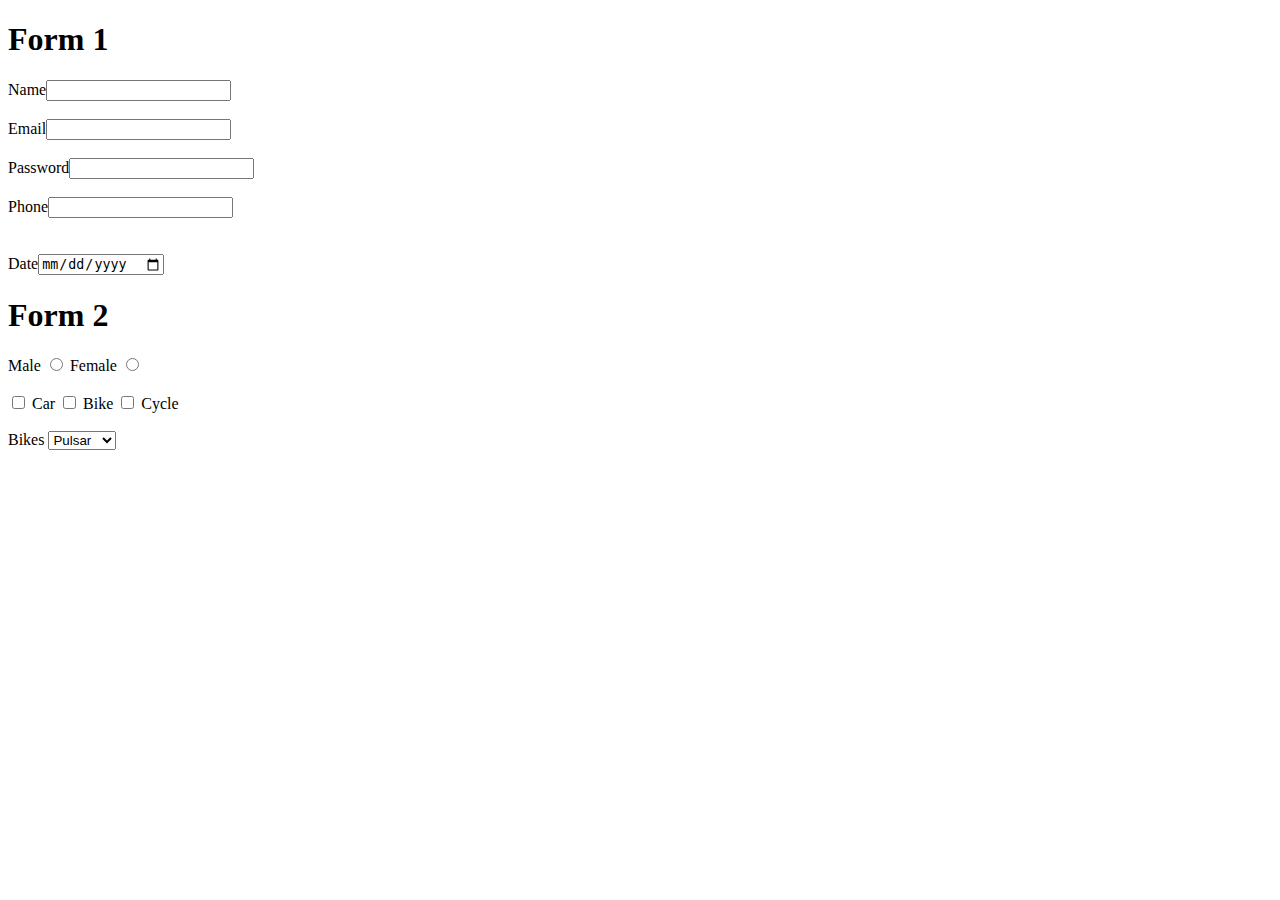
==== 30/30-01/form.html @ 580d1963 "Add files via upload" ====
<!DOCTYPE html>
<html lang="en">
<head>
    <meta charset="UTF-8">
    <meta http-equiv="X-UA-Compatible" content="IE=edge">
    <meta name="viewport" content="width=device-width, initial-scale=1.0">
    <title>Document</title>
    <link rel="stylesheet" href="./css/form.css">
</head>
<body>
    <div class="container">
        <div class="content content-1">
            <h1 class="heading">Form 1</h1>
            <form method="post" class="form-1">
                <label for="name">Name</label><input type="text" name="name" id="name"><br><br>
                <label for="email">Email</label><input type="email" name="email" id="email"><br><br>
                <label for="password">Password</label><input type="password" name="password" id="password"><br><br>
                <label for="phone">Phone</label><input type="tel" name="phone" id="phone"><br><br><br>
                <label for="date">Date</label><input type="date" name="date" id="date">
            </form>
        </div>
        <div class="content content-2">
            <h1 class="heading">Form 2</h1>
            <form method="post" class="form-2">
            <label for="gender">Male</label>
            <input type="radio" name="gender" id="gender">
            <label for="gender">Female</label>
            <input type="radio" name="gender" id="gender"><br><br>
            <input type="checkbox" name="check-1" id="check-1" class="input-2">
            <label for="check-1">Car</label>
            <input type="checkbox" name="check-2" id="check-2" class="input-2">
            <label for="check-2">Bike</label>
            <input type="checkbox" name="check-3" id="check-3" class="input-2">
            <label for="check-3">Cycle</label><br><br>
            <label for="">Bikes</label>
            <select>
                <option value="Pulsar">Pulsar</option>
                <option value="Apache">Apache</option>
                <option value="Ktm">Ktm</option>
            </select>
            </form>
        </div>
        <div class="content content-3"></div>
    </div>
</body>
</html>
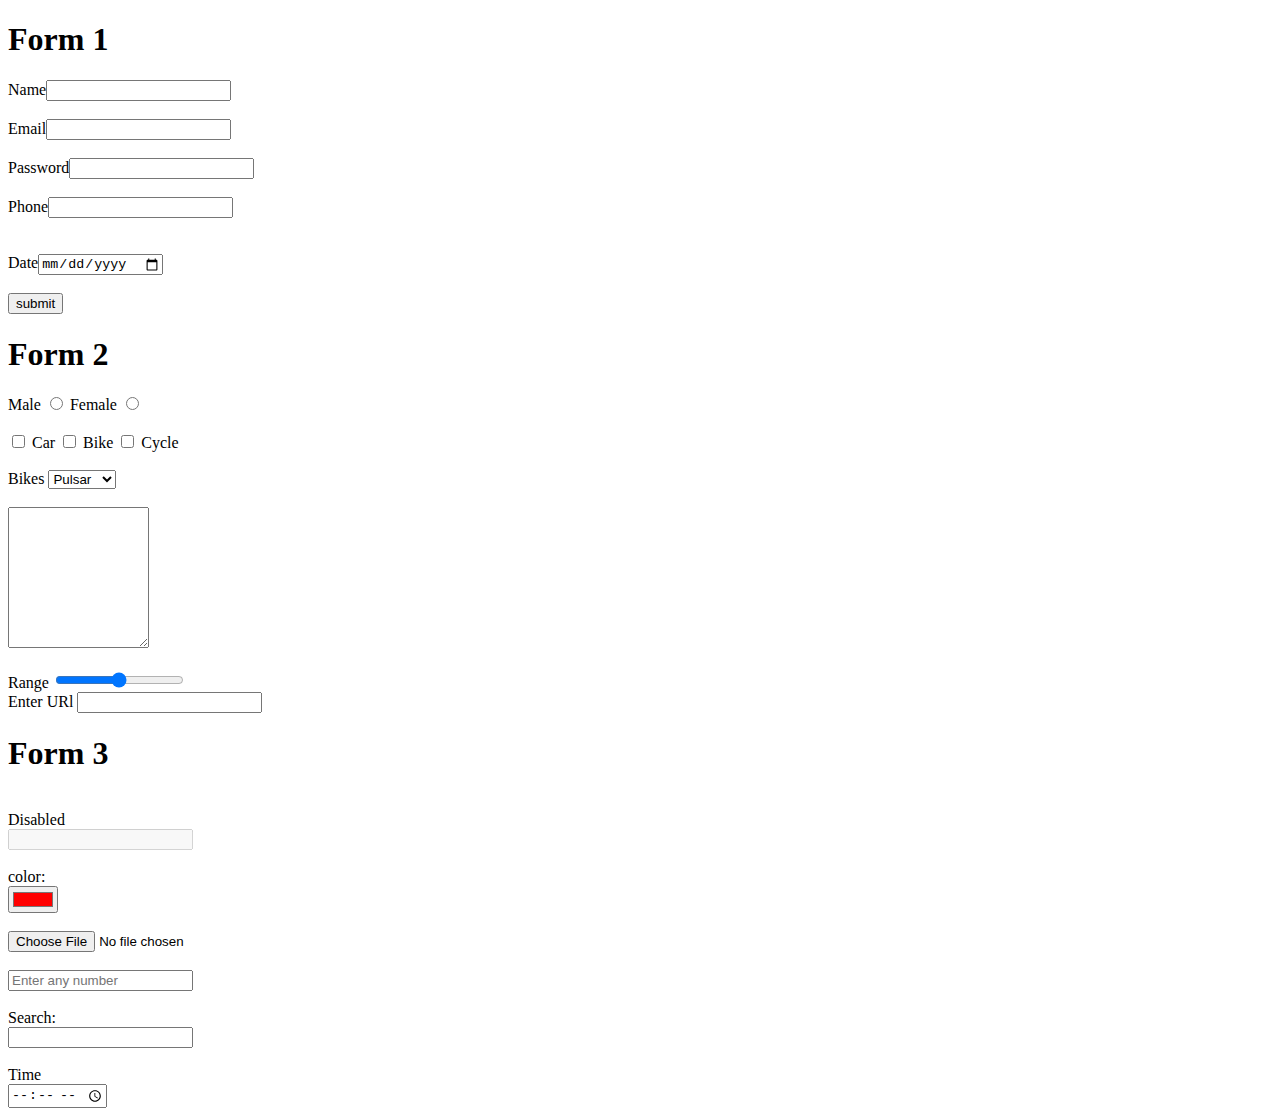
==== commit a9cd1ae9: "Add files via upload" ====
--- a/30/30-01/form.html
+++ b/30/30-01/form.html
@@ -1,12 +1,14 @@
 <!DOCTYPE html>
 <html lang="en">
+
 <head>
     <meta charset="UTF-8">
     <meta http-equiv="X-UA-Compatible" content="IE=edge">
     <meta name="viewport" content="width=device-width, initial-scale=1.0">
     <title>Document</title>
-    <link rel="stylesheet" href="./css/form.css">
+    <link rel="stylesheet" href="./css/style.css">
 </head>
+
 <body>
     <div class="container">
         <div class="content content-1">
@@ -16,31 +18,53 @@
                 <label for="email">Email</label><input type="email" name="email" id="email"><br><br>
                 <label for="password">Password</label><input type="password" name="password" id="password"><br><br>
                 <label for="phone">Phone</label><input type="tel" name="phone" id="phone"><br><br><br>
-                <label for="date">Date</label><input type="date" name="date" id="date">
+                <label for="date">Date</label><input type="date" name="date" id="date"><br><br>
+                <input type="button" value="submit">
             </form>
         </div>
         <div class="content content-2">
             <h1 class="heading">Form 2</h1>
             <form method="post" class="form-2">
-            <label for="gender">Male</label>
-            <input type="radio" name="gender" id="gender">
-            <label for="gender">Female</label>
-            <input type="radio" name="gender" id="gender"><br><br>
-            <input type="checkbox" name="check-1" id="check-1" class="input-2">
-            <label for="check-1">Car</label>
-            <input type="checkbox" name="check-2" id="check-2" class="input-2">
-            <label for="check-2">Bike</label>
-            <input type="checkbox" name="check-3" id="check-3" class="input-2">
-            <label for="check-3">Cycle</label><br><br>
-            <label for="">Bikes</label>
-            <select>
-                <option value="Pulsar">Pulsar</option>
-                <option value="Apache">Apache</option>
-                <option value="Ktm">Ktm</option>
-            </select>
+                <label for="gender">Male</label>
+                <input type="radio" name="gender" id="gender">
+                <label for="gender">Female</label>
+                <input type="radio" name="gender" id="gender"><br><br>
+                <input type="checkbox" name="check-1" id="check-1" class="input-2">
+                <label for="check-1">Car</label>
+                <input type="checkbox" name="check-2" id="check-2" class="input-2">
+                <label for="check-2">Bike</label>
+                <input type="checkbox" name="check-3" id="check-3" class="input-2">
+                <label for="check-3">Cycle</label><br><br>
+                <label for="">Bikes</label>
+                <select>
+                    <option value="Pulsar">Pulsar</option>
+                    <option value="Apache">Apache</option>
+                    <option value="Ktm">Ktm</option>
+                </select><br><br>
+                <textarea name="message" cols="15" rows="9" placeholder="Enter Message">
+            </textarea><br><br>
+                <label for="increament">Range</label>
+                <input type="range" name="increament" /><br>
+                <label for="homepage">Enter URl</label>
+                <input type="url" name="homepage"/>
             </form>
         </div>
-        <div class="content content-3"></div>
+        <div class="content content-3">
+            <h1 class="heading">Form 3</h1>
+            <form method="post" class="form-3"><br>
+                <label for="disabled">Disabled</label><br>
+                <input type="text" name="disabled" disabled /><br><br>
+                <label for="color">color:</label><br>
+                <input type="color" id="color" name="color" value="#ff0000"><br><br>
+                <input type="file" name="file" /><br><br>
+                <input type="number" name="number" placeholder="Enter any number"><br><br>
+                <label for="gsearch">Search:</label><br>
+                <input type="search" id="gsearch" name="gsearch"><br><br>
+                <label for="time">Time</label><br>
+                <input type="time" name="time"/>
+            </form>
+        </div>
     </div>
 </body>
+
 </html>